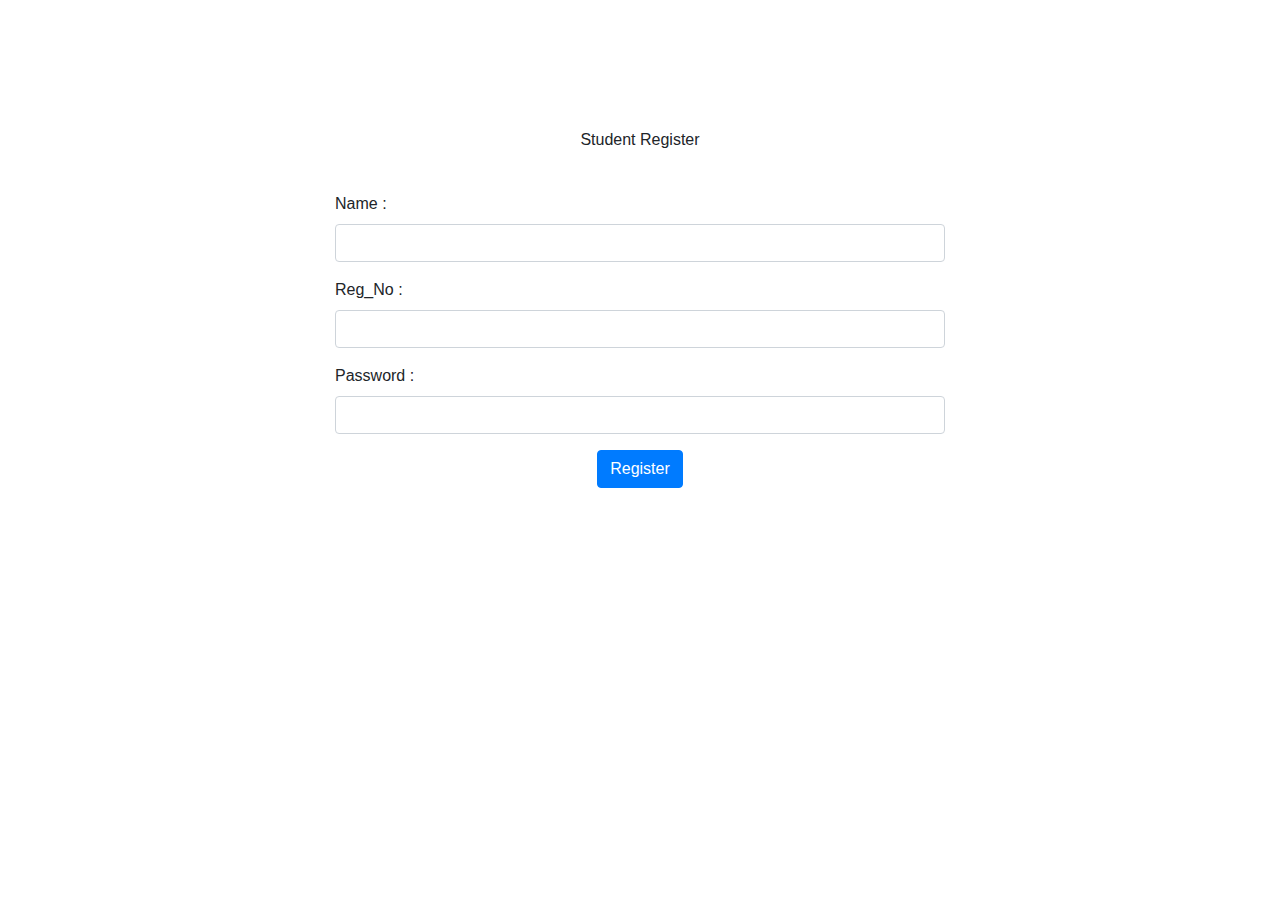
==== form_register.html @ 5a68e890 "Changes Done" ====
<html>
<head>
  <link rel="stylesheet" href="https://maxcdn.bootstrapcdn.com/bootstrap/4.0.0/css/bootstrap.min.css" integrity="sha384-Gn5384xqQ1aoWXA+058RXPxPg6fy4IWvTNh0E263XmFcJlSAwiGgFAW/dAiS6JXm" crossorigin="anonymous">
</head>
<form class="col-md-6 auto" style="margin-left:25%; margin-right:25%; margin-top:10%" action="db_register.php" method="post">
  <div align="center">
    <p>Student Register</p><br>
  </div>
 <div class="form-group">
   <label for="Name">Name :</label>
   <input type="text" class="form-control" id="Name" name="Name">
 </div>
 <div class="form-group">
   <label for="Reg_No">Reg_No :</label>
   <input type="text" class="form-control" id="Reg_No" name="Reg_No">
 </div>
 <div class="form-group">
   <label for="Password">Password :</label>
   <input type="text" class="form-control" id="Password">
 </div>
 <div align="center">
   <button type="submit" class="btn btn-primary">Register</button>
 </div>
</form>
</html>
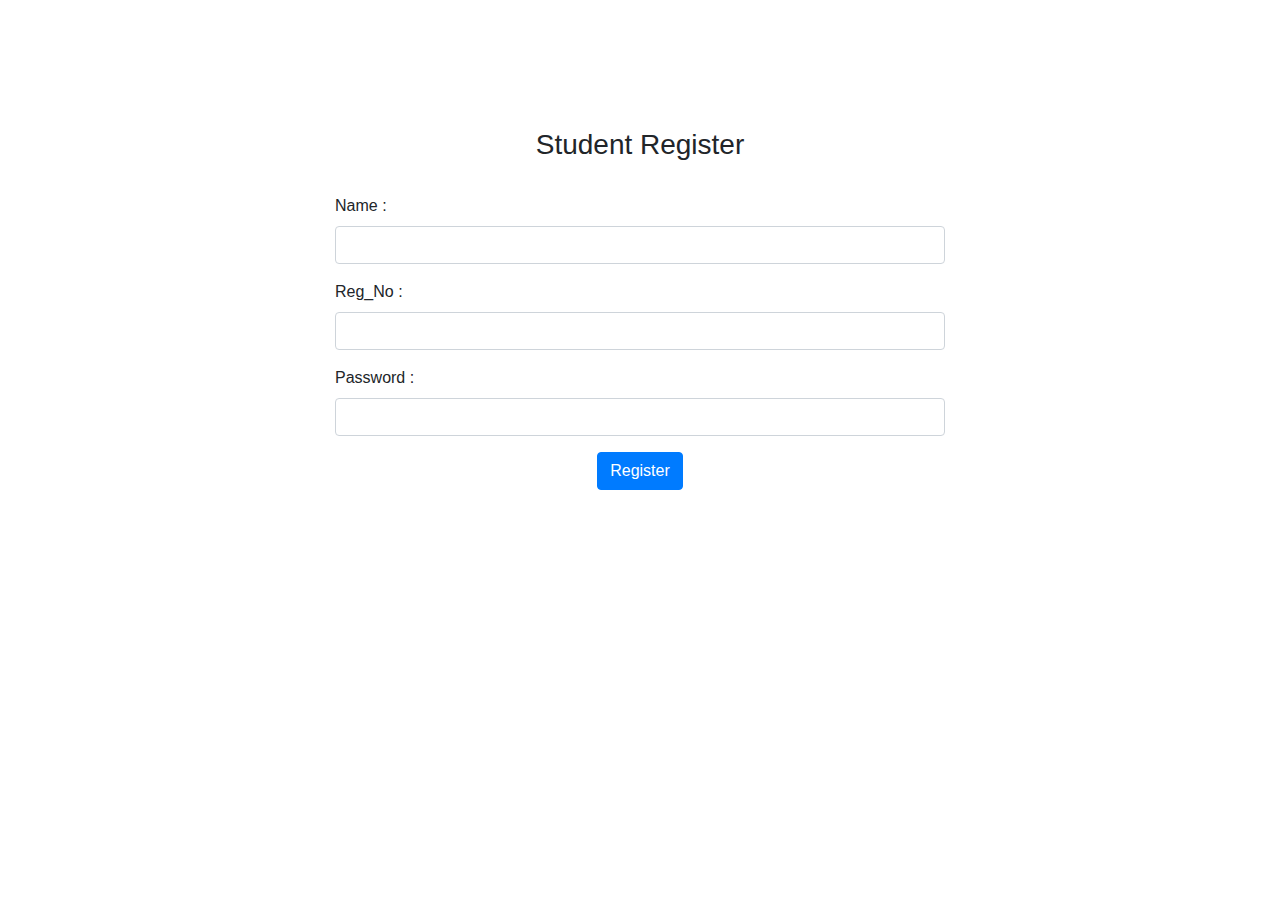
==== commit 2d92e080: "Fixed name and id" ====
--- a/form_register.html
+++ b/form_register.html
@@ -2,24 +2,26 @@
 <head>
   <link rel="stylesheet" href="https://maxcdn.bootstrapcdn.com/bootstrap/4.0.0/css/bootstrap.min.css" integrity="sha384-Gn5384xqQ1aoWXA+058RXPxPg6fy4IWvTNh0E263XmFcJlSAwiGgFAW/dAiS6JXm" crossorigin="anonymous">
 </head>
-<form class="col-md-6 auto" style="margin-left:25%; margin-right:25%; margin-top:10%" action="db_register.php" method="post">
-  <div align="center">
-    <p>Student Register</p><br>
-  </div>
- <div class="form-group">
-   <label for="Name">Name :</label>
-   <input type="text" class="form-control" id="Name" name="Name">
- </div>
- <div class="form-group">
-   <label for="Reg_No">Reg_No :</label>
-   <input type="text" class="form-control" id="Reg_No" name="Reg_No">
- </div>
- <div class="form-group">
-   <label for="Password">Password :</label>
-   <input type="text" class="form-control" id="Password">
- </div>
- <div align="center">
-   <button type="submit" class="btn btn-primary">Register</button>
- </div>
-</form>
+<body style="background-image: url('bg3.jpg'); background-repeat: round">
+  <form class="col-md-6 auto" style="margin-left:25%; margin-right:25%; margin-top:10%" action="db_register.php" method="post">
+    <div align="center">
+      <h3>Student Register</h3><br>
+    </div>
+   <div class="form-group">
+     <label for="Name">Name :</label>
+     <input type="text" class="form-control" name="Name">
+   </div>
+   <div class="form-group">
+     <label for="Reg_No">Reg_No :</label>
+     <input type="text" class="form-control" name="Reg_No">
+   </div>
+   <div class="form-group">
+     <label for="Password">Password :</label>
+     <input type="text" class="form-control" name="Password">
+   </div>
+   <div align="center">
+     <button type="submit" class="btn btn-primary">Register</button>
+   </div>
+  </form>
+</body>
 </html>
